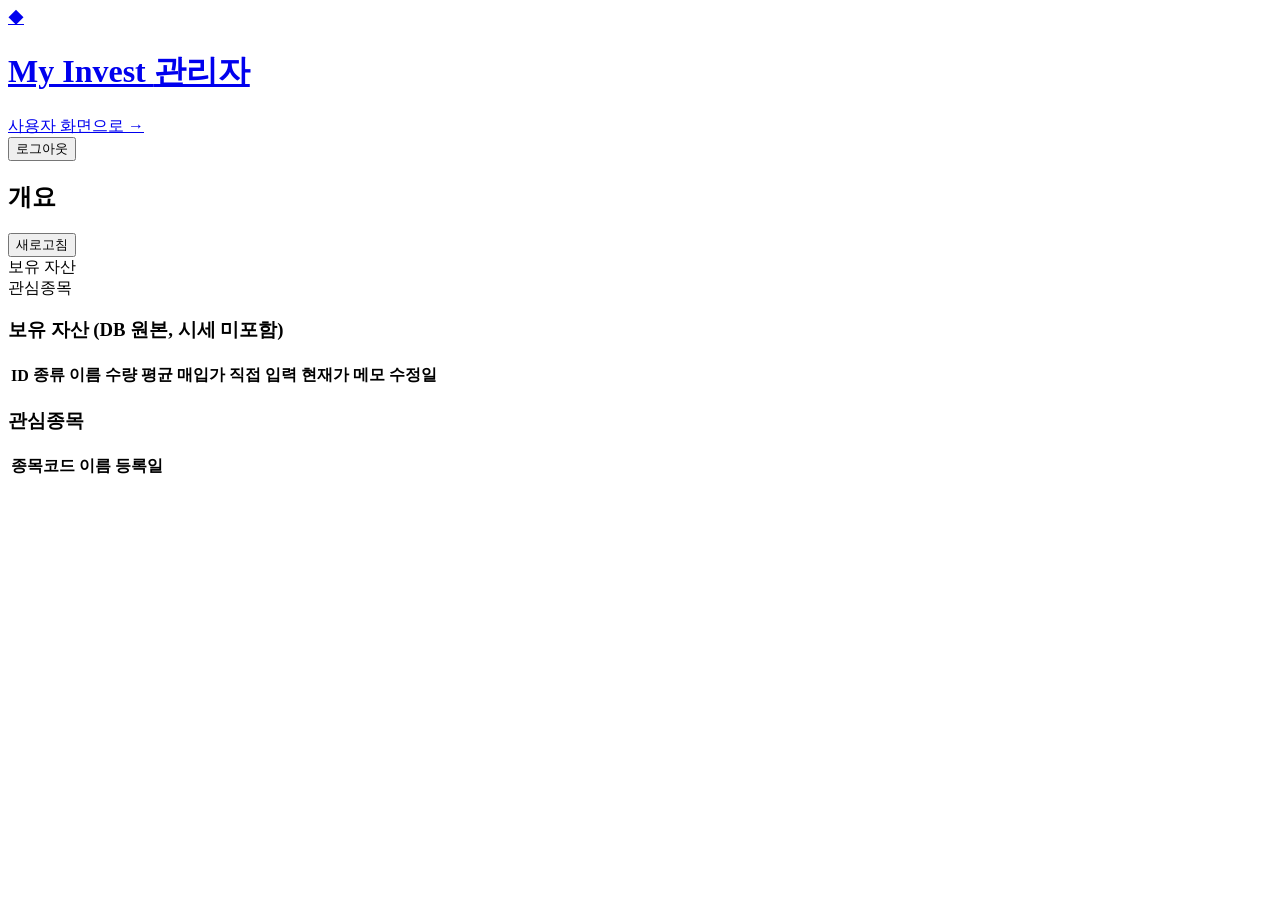
==== src/main/resources/static/admin/index.html @ 0213af03 "관리자 페이지(/admin) 추가 - 컨트롤러를 user(/api/**) / admin(/admin/api/**) 패키지로 분리 - 관심종목 로직을 WatchlistService " ====
<!DOCTYPE html>
<html lang="ko">
<head>
<meta charset="UTF-8">
<meta name="viewport" content="width=device-width, initial-scale=1.0">
<title>My Invest 관리자</title>
<link rel="stylesheet" href="/style.css">
</head>
<body>
<div class="shell">

  <header class="top">
    <a class="brand" href="/admin/">
      <span class="brand-mark">◆</span>
      <h1>My Invest <span class="badge">관리자</span></h1>
    </a>
    <div class="actions">
      <a class="btn ghost icon" href="/">사용자 화면으로 →</a>
      <form method="post" action="/admin/logout"><button class="btn ghost icon" type="submit">로그아웃</button></form>
    </div>
  </header>

  <div id="msg"></div>

  <!-- 개요 -->
  <div class="panel-head"><h2>개요</h2><button class="btn ghost icon" id="reload">새로고침</button></div>
  <div class="cards" id="overview">
    <div class="card"><div class="label">보유 자산</div><div class="value"><span class="skel sm"></span></div></div>
    <div class="card"><div class="label">관심종목</div><div class="value"><span class="skel sm"></span></div></div>
  </div>
  <div class="key-status" id="keys"></div>

  <!-- 보유 자산 -->
  <div class="panel-head sub"><h3>보유 자산 <span class="muted small">(DB 원본, 시세 미포함)</span></h3></div>
  <div class="table-wrap">
    <table class="data">
      <thead><tr>
        <th>ID</th><th>종류</th><th>이름</th><th class="num">수량</th><th class="num">평균 매입가</th>
        <th class="num">직접 입력 현재가</th><th>메모</th><th>수정일</th><th></th>
      </tr></thead>
      <tbody id="holdings"></tbody>
    </table>
  </div>

  <!-- 관심종목 -->
  <div class="panel-head sub"><h3>관심종목</h3></div>
  <div class="table-wrap">
    <table class="data">
      <thead><tr><th>종목코드</th><th>이름</th><th>등록일</th><th></th></tr></thead>
      <tbody id="watchlist"></tbody>
    </table>
  </div>

</div>
<script src="/admin/admin.js"></script>
</body>
</html>
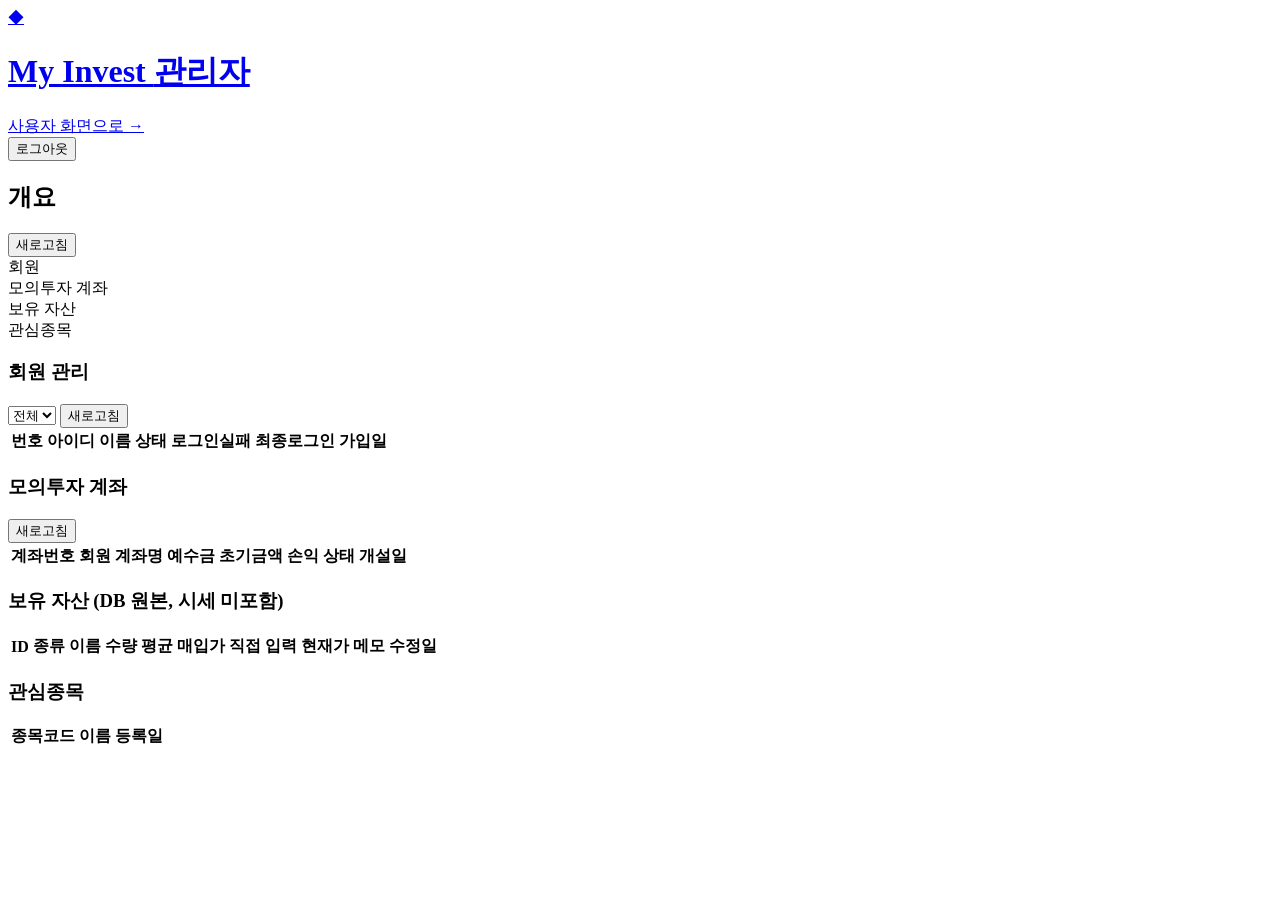
==== commit bbc4ba54: "관리자 화면 - 회원/모의투자 계좌 관리 추가 - AdminMemberController: GET /admin/api/members, PATCH /admin/api/members/" ====
--- a/src/main/resources/static/admin/index.html
+++ b/src/main/resources/static/admin/index.html
@@ -25,10 +25,52 @@
   <!-- 개요 -->
   <div class="panel-head"><h2>개요</h2><button class="btn ghost icon" id="reload">새로고침</button></div>
   <div class="cards" id="overview">
+    <div class="card"><div class="label">회원</div><div class="value"><span class="skel sm"></span></div></div>
+    <div class="card"><div class="label">모의투자 계좌</div><div class="value"><span class="skel sm"></span></div></div>
     <div class="card"><div class="label">보유 자산</div><div class="value"><span class="skel sm"></span></div></div>
     <div class="card"><div class="label">관심종목</div><div class="value"><span class="skel sm"></span></div></div>
   </div>
   <div class="key-status" id="keys"></div>
+
+  <!-- 회원 관리 -->
+  <div class="panel-head sub">
+    <h3>회원 관리</h3>
+    <div class="actions">
+      <select id="member-stat-filter">
+        <option value="">전체</option>
+        <option value="NORMAL">정상</option>
+        <option value="LOCKED">잠금</option>
+        <option value="DORMANT">휴면</option>
+        <option value="WITHDRAWN">탈퇴</option>
+      </select>
+      <button class="btn ghost icon" id="member-reload">새로고침</button>
+    </div>
+  </div>
+  <div class="table-wrap">
+    <table class="data">
+      <thead><tr>
+        <th>번호</th><th>아이디</th><th>이름</th><th>상태</th>
+        <th class="num">로그인실패</th><th>최종로그인</th><th>가입일</th><th></th>
+      </tr></thead>
+      <tbody id="member-rows"></tbody>
+    </table>
+  </div>
+
+  <!-- 모의투자 계좌 -->
+  <div class="panel-head sub">
+    <h3>모의투자 계좌</h3>
+    <button class="btn ghost icon" id="account-reload">새로고침</button>
+  </div>
+  <div class="table-wrap">
+    <table class="data">
+      <thead><tr>
+        <th>계좌번호</th><th>회원</th><th>계좌명</th>
+        <th class="num">예수금</th><th class="num">초기금액</th><th class="num">손익</th>
+        <th>상태</th><th>개설일</th>
+      </tr></thead>
+      <tbody id="invest-account-rows"></tbody>
+    </table>
+  </div>
 
   <!-- 보유 자산 -->
   <div class="panel-head sub"><h3>보유 자산 <span class="muted small">(DB 원본, 시세 미포함)</span></h3></div>
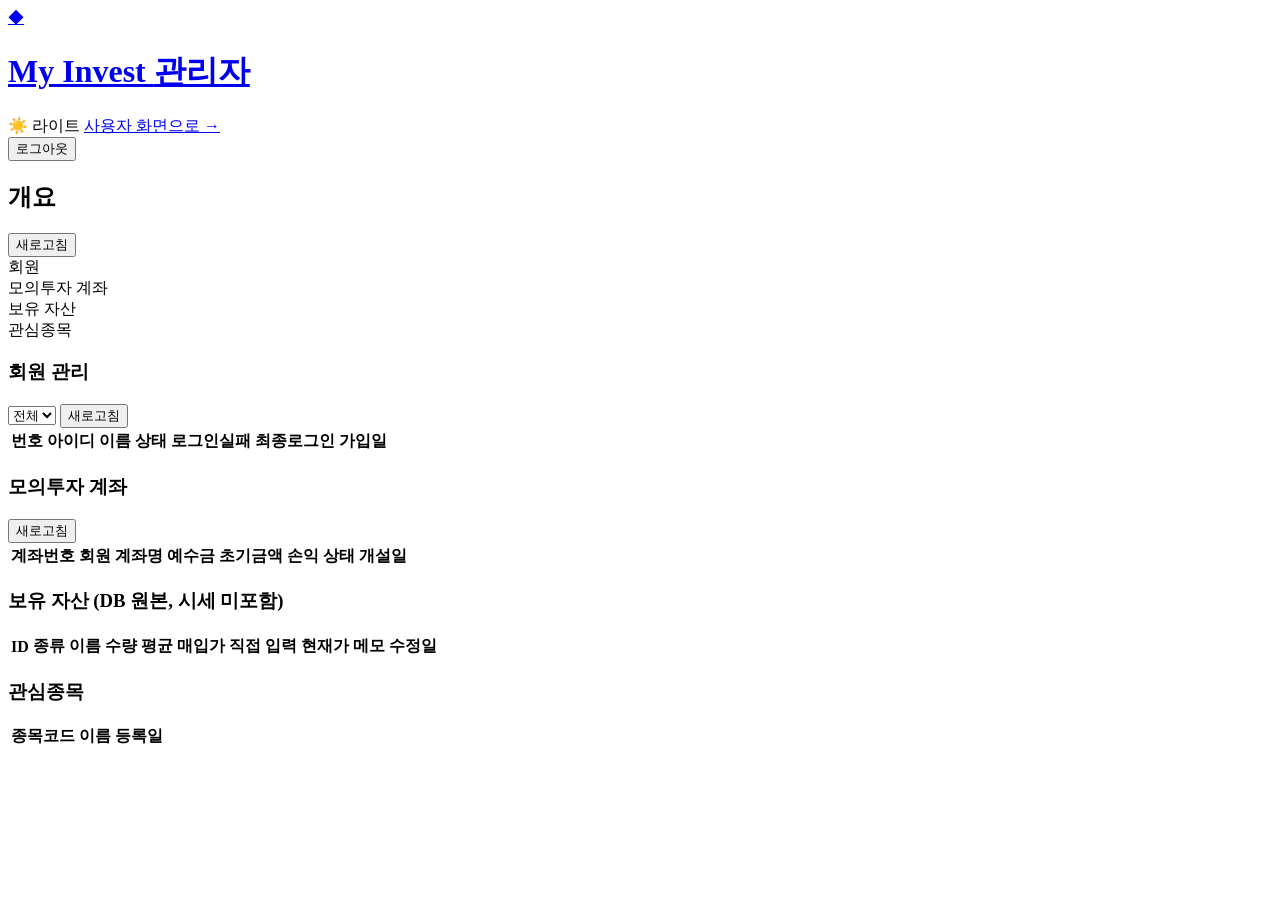
==== commit 52271aff: "page dark/white mode switch" ====
--- a/src/main/resources/static/admin/index.html
+++ b/src/main/resources/static/admin/index.html
@@ -15,6 +15,13 @@
       <h1>My Invest <span class="badge">관리자</span></h1>
     </a>
     <div class="actions">
+      <label class="theme-toggle" id="theme-toggle" title="다크/라이트 모드 전환">
+        <span class="theme-toggle-icon" id="theme-icon">☀️</span>
+        <span class="theme-toggle-track">
+          <span class="theme-toggle-thumb"></span>
+        </span>
+        <span id="theme-label">라이트</span>
+      </label>
       <a class="btn ghost icon" href="/">사용자 화면으로 →</a>
       <form method="post" action="/admin/logout"><button class="btn ghost icon" type="submit">로그아웃</button></form>
     </div>
